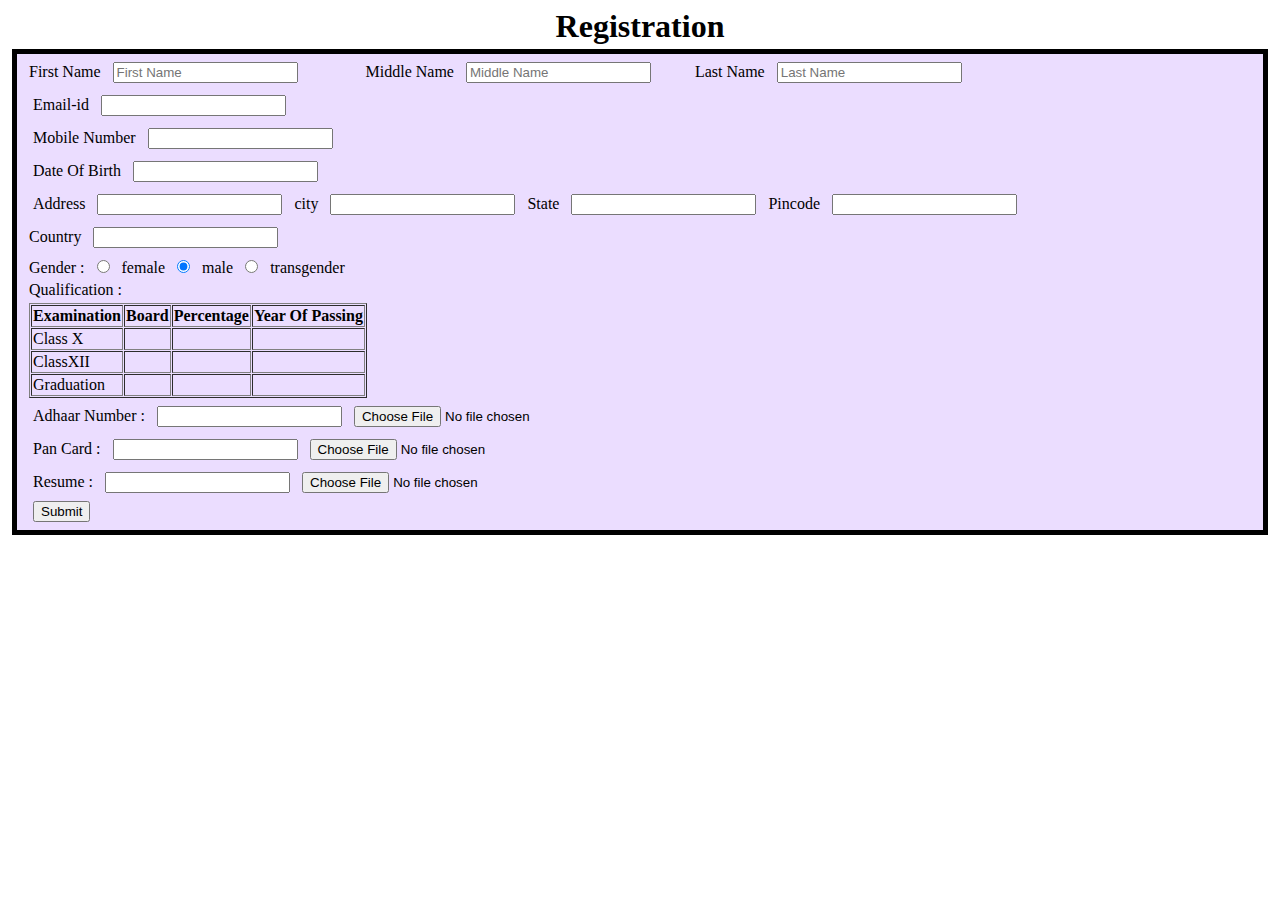
==== regi.html @ ecf606a5 "form" ====
<!DOCTYPE html>
    <html >
    <head>
        <link rel="stylesheet" href="style.css">
        <script src="registration.js"></script>
        <title>Document</title>
    </head>
    <body>
        <h1 align="center">Registration</h1>
        <div class="container" id="intro">
            <form>
                <div class="mb-3">
                  <label for="First Name" class="form-label">First Name</label>
                  <input type="text" class="form-control" id="fname" placeholder="First Name" required>
                  <label for="Middle Name" class="form-label">Middle Name</label>
                  <input type="text" class="form-control" id="mname" placeholder="Middle Name" required>
                  &nbsp; &nbsp; &nbsp; &nbsp; 
                  <label for="Last Name" class="form-label">Last Name</label>
                  <input type="text" class="form-control" id="lname" placeholder="Last Name" required>
                </div>
                <div class="container"> 
                <form>
                    <div class="mb-3">
                      <label for="exampleInputEmail1" class="form-label">Email-id</label>
                      <input type="email" class="form-control" id="exampleInputEmail1" aria-describedby="emailHelp"></div>
                      <div class="container" id="mname"> 
                      <label for="Mobile Number" class="form-label">Mobile Number</label>
                      <input type="Number" class="form-control" id="mname" aria-describedby="emailHelp"></div>
                       <div class="container" id="bname" >
                     <label for="Age" class="form-label">Date Of Birth</label>
                     <input type="text" class="form-control" ></div>
                  <div class="container" id="aname" >
                    <label for="Address" class="form-label">Address</label>
                 <input type="text" class="form-control" >
                  <label for="city" class="form-label">city</label>
                 <input type="text" class="form-control" >
                 <label for="state" class="form-label">State</label>
                 <input type="text" class="form-control" >
                 <label for="pincode" class="form-label">Pincode</label>
                 <input type="Number" class="form-control"></div></div>
                 <div class="container" id="cname" >
                    <label for="Country" class="form-label">Country</label>
                    <input type="text" class="form-control" ></div>
                 <div class="container" id="gname" >
                    <label for="Gender" class="form-label">Gender :</label>
                   
                        <input class="form-check-input" type="radio" name="flexRadioDefault" id="flexRadioDefault1">
                        <label class="form-check-label" for="flexRadioDefault1">
                          female  </label>
                         <input class="form-check-input" type="radio" name="flexRadioDefault" id="flexRadioDefault2" checked>
                        <label class="form-check-label" for="flexRadioDefault2">
                          male
                        </label>
                        <input class="form-check-input" type="radio" name="flexRadioDefault" id="flexRadioDefault1">
                        <label class="form-check-label" for="flexRadioDefault1">
                          transgender </label>
                      </div>
                      <div class="container" id="mname">
                    <label for="Mobile Number" class="form-label">   Qualification :</label>
                        <br>
                       
                        <table border="1px" cellspacing="1px"cellspacing="6px">
                            <tr>
                                <th>Examination</th>
                                <th>Board</th>
                                <th>Percentage</th> 
                                <th>Year Of Passing</th>
                            </tr>
                            <tr>
                                       <td>Class X</td>
                                        <td></td>
                                        <td></td>
                                        <td></td>
                                        </td>
    
                            </tr>
                            <tr>
                                <td>ClassXII</td> 
                                   <td></td>
                                   <td></td>
                                   <td></td>
                                   </td>
                                  </tr>
                       <tr>
                        <td>Graduation</td>
                           <td></td>
                           <td></td>
                           <td></td>
                           </td>
    
                        </table>
                        <div class="container" id="bname" >
                            <label for="Adhaar Number" class="form-label">Adhaar Number : </label>
                            <input type="text" class="form-control" >
                         <input class="form-control form-control-sm" id="formFileSm" type="file">
                              </div>
                              <div class="container" id="bname" >
                                <label for="Adhaar Number" class="form-label">Pan Card : </label>
                                <input type="text" class="form-control" >
                                <input class="form-control form-control-sm" id="formFileSm" type="file">
                                     </div>
                                     <div class="container" id="bname" >
                                        <label for="Resume0.1.." class="form-label">Resume : </label>
                                        <input type="text" class="form-control" >
                                        <input class="form-control form-control-sm" id="formFileSm" type="file"><br>
                                       
                                      <button type="button" class="btn btn-primary"> Submit </button> </form>
                    </div><div class=""></div>
                    </div>
                  </div>
                                    
<body style ="background-color:white">
  <div class="container"id="resume">
    <h1 align="center" ><b> RESUME </h1></b><br><hr>
  
<Div Class="PERSONAL DETAILS">
<h2 style ="background-color:rgb(162, 231, 240)"><i>Personal Details </h2></i>
<p style="color:rgb(30, 25, 27)">Name:<br>
email.id:<br>
Contact:</p></style>
</Div>
<hr>
<Div Class="CAREER OBJECTIVE">
<h2 style ="background-color:rgb(144, 0, 255)"> CAREER OBJECTIVE </h2>
<p style="color:rgb(15, 15, 20)"><b>Objective:</b>To prove myself Dedicated,worthy and energetic
 member in a progressive organisation that gives me scope to apply my knowledge and skills 
and be a member of team that dynamically works towards success and growth of the organisation.</p>
</Div >
<hr>
<Div Class="EDUCATIONAL QUALIFICATION">
<h2 style="background-color:#ff00ff"> EDUCATIONAL QUALIFICATION </h2>
<table border="1px"width="55%"height="5px"cell spacing="5px"style="color:black"font style:>
<tr>
<caption><b>Educational details</caption></b>
<th><b> EDUCATION </b></th>
<th><b> Name Of The Instititution </b></th>
<th><b> Year Of Passing </b></th>
<th><b> Percentage </b></th>
</tr>
<tr>
<td> Undergraduate </td>
<td> St.Joseph's Degree College </td>
<td> 2020-2023 </td>  
<td> 85 (till date) </td>
</tr>
<tr>
<td> Intermediate </th>
<td> Sri Chaitanya Degree College </th>
<td> 2018-2020 </td>
<td> 91 </td>
</tr>
<tr>
<td> CBSE </td>
<td> St.Joseph's English School </td>
<td> 2018 </td>
<td> 71 </td>
</tr>
<tr>

</Div>
</table>
<hr>
<Div Class="Skills">
<h2 style="background-color:green"><b> Skills </b></h2>
<ul><li> Basics Of Computer's </li>
<li> MS.WORD </li>
<li> MS.Excel </li>
</Div>
<hr>
<Div Class="Strengths">
<h2 style="background-color:#0f0fff"><b> Strengths </b></h2>
<ul type="square"><li> Hard Working </li>
<li> Team Spirit </li>
<li> Continous Learning Ability </li>
</Div>
<hr>
<Div Class="PERSONAL INFORMATION">
<h2  style="background-color:pink"><b> PERSONAL INFORMATION </b></h2>
<p>Student Name:S Azra Naz<br>
Father's Name:Soudagar Mohammed Yousuf<br>
Date of Birth:21/12/2001<br>
Address: Venkataramana Colony<br>
Place: Kurnool-518004<br></p>
<hr>
<Div Class="Declaration">
<h2 style="background-color:brown"><b>Declaration</b></h2>
<p> I declare that the above furnished information is true to my Knowledge.I take complete responsibility if any of the information is found to be incorrect. 
<br>
<br>
<br>
place:Kurnool <br>
Date:12/12/2022</p></div>

</body>
</html>





















                                   
    
    
                      
                  
    
                 
    
    
    
                   
              
    
        
   
  
  </div>
</body>
</html>
---- style.css ----
#intro{
    background-color:rgb(235, 221, 255);
}
*{
    margin: 4px;

}
#fname{
    margin-right:60px;
}
 .mb-3{
   
    margin: top 25px;
 }  

 #mname{
    margin: top 25px;

 }
 #intro{
    border-left:5px solid black;
    border-right:5px solid black;
    border-bottom:5px solid black;
    border-top:5px solid black;
 }
 #resume{
    border-left:5px solid black;
    border-right:5px solid black;
    border-bottom:5px solid black;
    border-top:5px solid black;
 }
 #resume{
    display:none;
 }
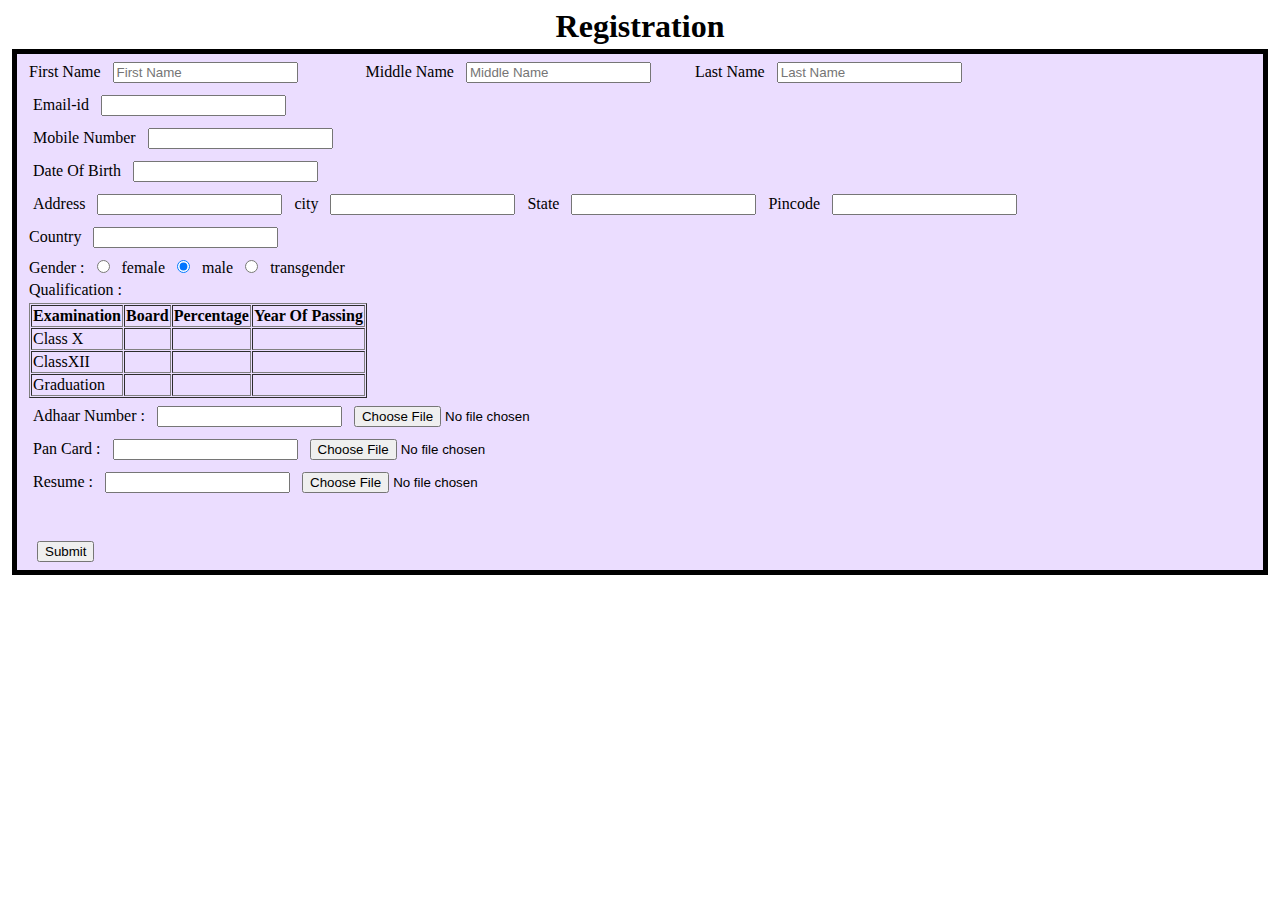
==== commit 4aff8c53: "Add files via upload" ====
--- a/regi.html
+++ b/regi.html
@@ -1,235 +1,208 @@
-<!DOCTYPE html>
-    <html >
-    <head>
-        <link rel="stylesheet" href="style.css">
-        <script src="registration.js"></script>
-        <title>Document</title>
-    </head>
-    <body>
-        <h1 align="center">Registration</h1>
-        <div class="container" id="intro">
-            <form>
-                <div class="mb-3">
-                  <label for="First Name" class="form-label">First Name</label>
-                  <input type="text" class="form-control" id="fname" placeholder="First Name" required>
-                  <label for="Middle Name" class="form-label">Middle Name</label>
-                  <input type="text" class="form-control" id="mname" placeholder="Middle Name" required>
-                  &nbsp; &nbsp; &nbsp; &nbsp; 
-                  <label for="Last Name" class="form-label">Last Name</label>
-                  <input type="text" class="form-control" id="lname" placeholder="Last Name" required>
-                </div>
-                <div class="container"> 
-                <form>
-                    <div class="mb-3">
-                      <label for="exampleInputEmail1" class="form-label">Email-id</label>
-                      <input type="email" class="form-control" id="exampleInputEmail1" aria-describedby="emailHelp"></div>
-                      <div class="container" id="mname"> 
-                      <label for="Mobile Number" class="form-label">Mobile Number</label>
-                      <input type="Number" class="form-control" id="mname" aria-describedby="emailHelp"></div>
-                       <div class="container" id="bname" >
-                     <label for="Age" class="form-label">Date Of Birth</label>
-                     <input type="text" class="form-control" ></div>
-                  <div class="container" id="aname" >
-                    <label for="Address" class="form-label">Address</label>
-                 <input type="text" class="form-control" >
-                  <label for="city" class="form-label">city</label>
-                 <input type="text" class="form-control" >
-                 <label for="state" class="form-label">State</label>
-                 <input type="text" class="form-control" >
-                 <label for="pincode" class="form-label">Pincode</label>
-                 <input type="Number" class="form-control"></div></div>
-                 <div class="container" id="cname" >
-                    <label for="Country" class="form-label">Country</label>
-                    <input type="text" class="form-control" ></div>
-                 <div class="container" id="gname" >
-                    <label for="Gender" class="form-label">Gender :</label>
-                   
-                        <input class="form-check-input" type="radio" name="flexRadioDefault" id="flexRadioDefault1">
-                        <label class="form-check-label" for="flexRadioDefault1">
-                          female  </label>
-                         <input class="form-check-input" type="radio" name="flexRadioDefault" id="flexRadioDefault2" checked>
-                        <label class="form-check-label" for="flexRadioDefault2">
-                          male
-                        </label>
-                        <input class="form-check-input" type="radio" name="flexRadioDefault" id="flexRadioDefault1">
-                        <label class="form-check-label" for="flexRadioDefault1">
-                          transgender </label>
-                      </div>
-                      <div class="container" id="mname">
-                    <label for="Mobile Number" class="form-label">   Qualification :</label>
-                        <br>
-                       
-                        <table border="1px" cellspacing="1px"cellspacing="6px">
-                            <tr>
-                                <th>Examination</th>
-                                <th>Board</th>
-                                <th>Percentage</th> 
-                                <th>Year Of Passing</th>
-                            </tr>
-                            <tr>
-                                       <td>Class X</td>
-                                        <td></td>
-                                        <td></td>
-                                        <td></td>
-                                        </td>
-    
-                            </tr>
-                            <tr>
-                                <td>ClassXII</td> 
-                                   <td></td>
-                                   <td></td>
-                                   <td></td>
-                                   </td>
-                                  </tr>
-                       <tr>
-                        <td>Graduation</td>
-                           <td></td>
-                           <td></td>
-                           <td></td>
-                           </td>
-    
-                        </table>
-                        <div class="container" id="bname" >
-                            <label for="Adhaar Number" class="form-label">Adhaar Number : </label>
-                            <input type="text" class="form-control" >
-                         <input class="form-control form-control-sm" id="formFileSm" type="file">
-                              </div>
-                              <div class="container" id="bname" >
-                                <label for="Adhaar Number" class="form-label">Pan Card : </label>
-                                <input type="text" class="form-control" >
-                                <input class="form-control form-control-sm" id="formFileSm" type="file">
-                                     </div>
-                                     <div class="container" id="bname" >
-                                        <label for="Resume0.1.." class="form-label">Resume : </label>
-                                        <input type="text" class="form-control" >
-                                        <input class="form-control form-control-sm" id="formFileSm" type="file"><br>
-                                       
-                                      <button type="button" class="btn btn-primary"> Submit </button> </form>
-                    </div><div class=""></div>
-                    </div>
-                  </div>
-                                    
-<body style ="background-color:white">
-  <div class="container"id="resume">
-    <h1 align="center" ><b> RESUME </h1></b><br><hr>
-  
-<Div Class="PERSONAL DETAILS">
-<h2 style ="background-color:rgb(162, 231, 240)"><i>Personal Details </h2></i>
-<p style="color:rgb(30, 25, 27)">Name:<br>
-email.id:<br>
-Contact:</p></style>
-</Div>
-<hr>
-<Div Class="CAREER OBJECTIVE">
-<h2 style ="background-color:rgb(144, 0, 255)"> CAREER OBJECTIVE </h2>
-<p style="color:rgb(15, 15, 20)"><b>Objective:</b>To prove myself Dedicated,worthy and energetic
- member in a progressive organisation that gives me scope to apply my knowledge and skills 
-and be a member of team that dynamically works towards success and growth of the organisation.</p>
-</Div >
-<hr>
-<Div Class="EDUCATIONAL QUALIFICATION">
-<h2 style="background-color:#ff00ff"> EDUCATIONAL QUALIFICATION </h2>
-<table border="1px"width="55%"height="5px"cell spacing="5px"style="color:black"font style:>
-<tr>
-<caption><b>Educational details</caption></b>
-<th><b> EDUCATION </b></th>
-<th><b> Name Of The Instititution </b></th>
-<th><b> Year Of Passing </b></th>
-<th><b> Percentage </b></th>
-</tr>
-<tr>
-<td> Undergraduate </td>
-<td> St.Joseph's Degree College </td>
-<td> 2020-2023 </td>  
-<td> 85 (till date) </td>
-</tr>
-<tr>
-<td> Intermediate </th>
-<td> Sri Chaitanya Degree College </th>
-<td> 2018-2020 </td>
-<td> 91 </td>
-</tr>
-<tr>
-<td> CBSE </td>
-<td> St.Joseph's English School </td>
-<td> 2018 </td>
-<td> 71 </td>
-</tr>
-<tr>
-
-</Div>
-</table>
-<hr>
-<Div Class="Skills">
-<h2 style="background-color:green"><b> Skills </b></h2>
-<ul><li> Basics Of Computer's </li>
-<li> MS.WORD </li>
-<li> MS.Excel </li>
-</Div>
-<hr>
-<Div Class="Strengths">
-<h2 style="background-color:#0f0fff"><b> Strengths </b></h2>
-<ul type="square"><li> Hard Working </li>
-<li> Team Spirit </li>
-<li> Continous Learning Ability </li>
-</Div>
-<hr>
-<Div Class="PERSONAL INFORMATION">
-<h2  style="background-color:pink"><b> PERSONAL INFORMATION </b></h2>
-<p>Student Name:S Azra Naz<br>
-Father's Name:Soudagar Mohammed Yousuf<br>
-Date of Birth:21/12/2001<br>
-Address: Venkataramana Colony<br>
-Place: Kurnool-518004<br></p>
-<hr>
-<Div Class="Declaration">
-<h2 style="background-color:brown"><b>Declaration</b></h2>
-<p> I declare that the above furnished information is true to my Knowledge.I take complete responsibility if any of the information is found to be incorrect. 
-<br>
-<br>
-<br>
-place:Kurnool <br>
-Date:12/12/2022</p></div>
-
-</body>
-</html>
-
-
-
-
-
-
-
-
-
-
-
-
-
-
-
-
-
-
-
-
-
-                                   
-    
-    
-                      
-                  
-    
-                 
-    
-    
-    
-                   
-              
-    
-        
-   
-  
-  </div>
-</body>
-</html>+<!DOCTYPE html>
+    <html >
+    <head>
+        <link rel="stylesheet" href="style.css">
+        <script src="registration.js"></script>
+        <title>Document</title>
+    </head>
+    <body>
+        <h1 align="center">Registration</h1>
+        <div class="container" id="intro">
+            <form>
+                <div class="mb-3">
+                  <label for="First Name" class="form-label">First Name</label>
+                  <input type="text" class="form-control" id="fname" placeholder="First Name" required>
+                  <label for="Middle Name" class="form-label">Middle Name</label>
+                  <input type="text" class="form-control" id="mname" placeholder="Middle Name" required>
+                  &nbsp; &nbsp; &nbsp; &nbsp; 
+                  <label for="Last Name" class="form-label">Last Name</label>
+                  <input type="text" class="form-control" id="lname" placeholder="Last Name" required>
+                </div>
+                <div class="container"> 
+                <form>
+                    <div class="mb-3">
+                      <label for="exampleInputEmail1" class="form-label">Email-id</label>
+                      <input type="email" class="form-control" id="exampleInputEmail1" aria-describedby="emailHelp"></div>
+                      <div class="container" id="mname"> 
+                      <label for="Mobile Number" class="form-label">Mobile Number</label>
+                      <input type="Number" class="form-control" id="mname" aria-describedby="emailHelp"></div>
+                       <div class="container" id="bname" >
+                     <label for="Age" class="form-label">Date Of Birth</label>
+                     <input type="text" class="form-control" ></div>
+                  <div class="container" id="aname" >
+                    <label for="Address" class="form-label">Address</label>
+                 <input type="text" class="form-control" >
+                  <label for="city" class="form-label">city</label>
+                 <input type="text" class="form-control" >
+                 <label for="state" class="form-label">State</label>
+                 <input type="text" class="form-control" >
+                 <label for="pincode" class="form-label">Pincode</label>
+                 <input type="Number" class="form-control"></div></div>
+                 <div class="container" id="cname" >
+                    <label for="Country" class="form-label">Country</label>
+                    <input type="text" class="form-control" ></div>
+                 <div class="container" id="gname" >
+                    <label for="Gender" class="form-label">Gender :</label>
+                   
+                        <input class="form-check-input" type="radio" name="flexRadioDefault" id="flexRadioDefault1">
+                        <label class="form-check-label" for="flexRadioDefault1">
+                          female  </label>
+                         <input class="form-check-input" type="radio" name="flexRadioDefault" id="flexRadioDefault2" checked>
+                        <label class="form-check-label" for="flexRadioDefault2">
+                          male
+                        </label>
+                        <input class="form-check-input" type="radio" name="flexRadioDefault" id="flexRadioDefault1">
+                        <label class="form-check-label" for="flexRadioDefault1">
+                          transgender </label>
+                      </div>
+                      <div class="container" id="mname">
+                    <label for="Mobile Number" class="form-label">   Qualification :</label>
+                        <br>
+                       
+                        <table border="1px" cellspacing="1px"cellspacing="6px">
+                            <tr>
+                                <th>Examination</th>
+                                <th>Board</th>
+                                <th>Percentage</th> 
+                                <th>Year Of Passing</th>
+                            </tr>
+                            <tr>
+                                       <td>Class X</td>
+                                        <td></td>
+                                        <td></td>
+                                        <td></td>
+                                        </td>
+    
+                            </tr>
+                            <tr>
+                                <td>ClassXII</td> 
+                                   <td></td>
+                                   <td></td>
+                                   <td></td>
+                                   </td>
+                                  </tr>
+                       <tr>
+                        <td>Graduation</td>
+                           <td></td>
+                           <td></td>
+                           <td></td>
+                           </td>
+    
+                        </table>
+                        <div class="container" id="bname" >
+                            <label for="Adhaar Number" class="form-label">Adhaar Number : </label>
+                            <input type="text" class="form-control" >
+                         <input class="form-control form-control-sm" id="formFileSm" type="file">
+                              </div>
+                              <div class="container" id="bname" >
+                                <label for="Adhaar Number" class="form-label">Pan Card : </label>
+                                <input type="text" class="form-control" >
+                                <input class="form-control form-control-sm" id="formFileSm" type="file">
+                                     </div>
+                                     <div class="container" id="bname" >
+                                        <label for="Resume0.1.." class="form-label">Resume : </label>
+                                        <input type="text" class="form-control" >
+                                        <input class="form-control form-control-sm" id="formFileSm" type="file"><br><br><br>
+                                       <div id="submit">
+                                      <button type="button" class="btn btn-primary"> Submit </button>
+                                    </div>
+                                   </form>
+                    </div></div>
+                    </div>
+                  </div>
+
+
+
+                                    
+<body style ="background-color:white">
+  <div class="container"id="resume">
+    <h1 center><b> RESUME </h1></b><br><hr>
+  
+<Div Class="PERSONAL DETAILS">
+<h2 style ="background-color:rgb(162, 231, 240)"><i>Personal Details </h2></i>
+<p id="name">Name:<br>
+email.id:<br>
+Contact:</p></style>
+</Div>
+<hr>
+<Div Class="CAREER OBJECTIVE">
+<h2 style ="background-color:rgb(144, 0, 255)"> CAREER OBJECTIVE </h2>
+<p style="color:rgb(15, 15, 20)"><b>Objective:</b>To prove myself Dedicated,worthy and energetic
+ member in a progressive organisation that gives me scope to apply my knowledge and skills 
+and be a member of team that dynamically works towards success and growth of the organisation.</p>
+</Div >
+<hr>
+<Div Class="EDUCATIONAL QUALIFICATION">
+<h2 style="background-color:#ff00ff"> EDUCATIONAL QUALIFICATION </h2>
+<table border="1px"width="55%"height="5px"cell spacing="5px"style="color:black"font style:>
+<tr>
+<caption><b>Educational details</caption></b>
+<th><b> EDUCATION </b></th>
+<th><b> Name Of The Instititution </b></th>
+<th><b> Year Of Passing </b></th>
+<th><b> Percentage </b></th>
+</tr>
+<tr>
+<td> Undergraduate </td>
+<td> St.Joseph's Degree College </td>
+<td> 2020-2023 </td>  
+<td> 85 (till date) </td>
+</tr>
+<tr>
+<td> Intermediate </th>
+<td> Sri Chaitanya Degree College </th>
+<td> 2018-2020 </td>
+<td> 91 </td>
+</tr>
+<tr>
+<td> CBSE </td>
+<td> St.Joseph's English School </td>
+<td> 2018 </td>
+<td> 71 </td>
+</tr>
+<tr>
+
+</Div>
+</table>
+<hr>
+<Div Class="Skills">
+<h2 style="background-color:green"><b> Skills </b></h2>
+<ul><li> Basics Of Computer's </li>
+<li> MS.WORD </li>
+<li> MS.Excel </li>
+</Div>
+<hr>
+<Div Class="Strengths">
+<h2 style="background-color:#0f0fff"><b> Strengths </b></h2>
+<ul type="square"><li> Hard Working </li>
+<li> Team Spirit </li>
+<li> Continous Learning Ability </li>
+</Div>
+<hr>
+<Div Class="PERSONAL INFORMATION">
+<h2  style="background-color:pink"><b> PERSONAL INFORMATION </b></h2>
+<p>Student Name:S Azra Naz<br>
+Father's Name:Soudagar Mohammed Yousuf<br>
+Date of Birth:21/12/2001<br>
+Address: Venkataramana Colony<br>
+Place: Kurnool-518004<br></p>
+<hr>
+<Div Class="Declaration">
+<h2 style="background-color:brown"><b>Declaration</b></h2>
+<p> I declare that the above furnished information is true to my Knowledge.I take complete responsibility if any of the information is found to be incorrect. 
+<br>
+<br>
+<br>
+place:Kurnool <br>
+Date:12/12/2022</p></div>
+
+</body>
+</html>
+
+
+
+
+
+
+
+
